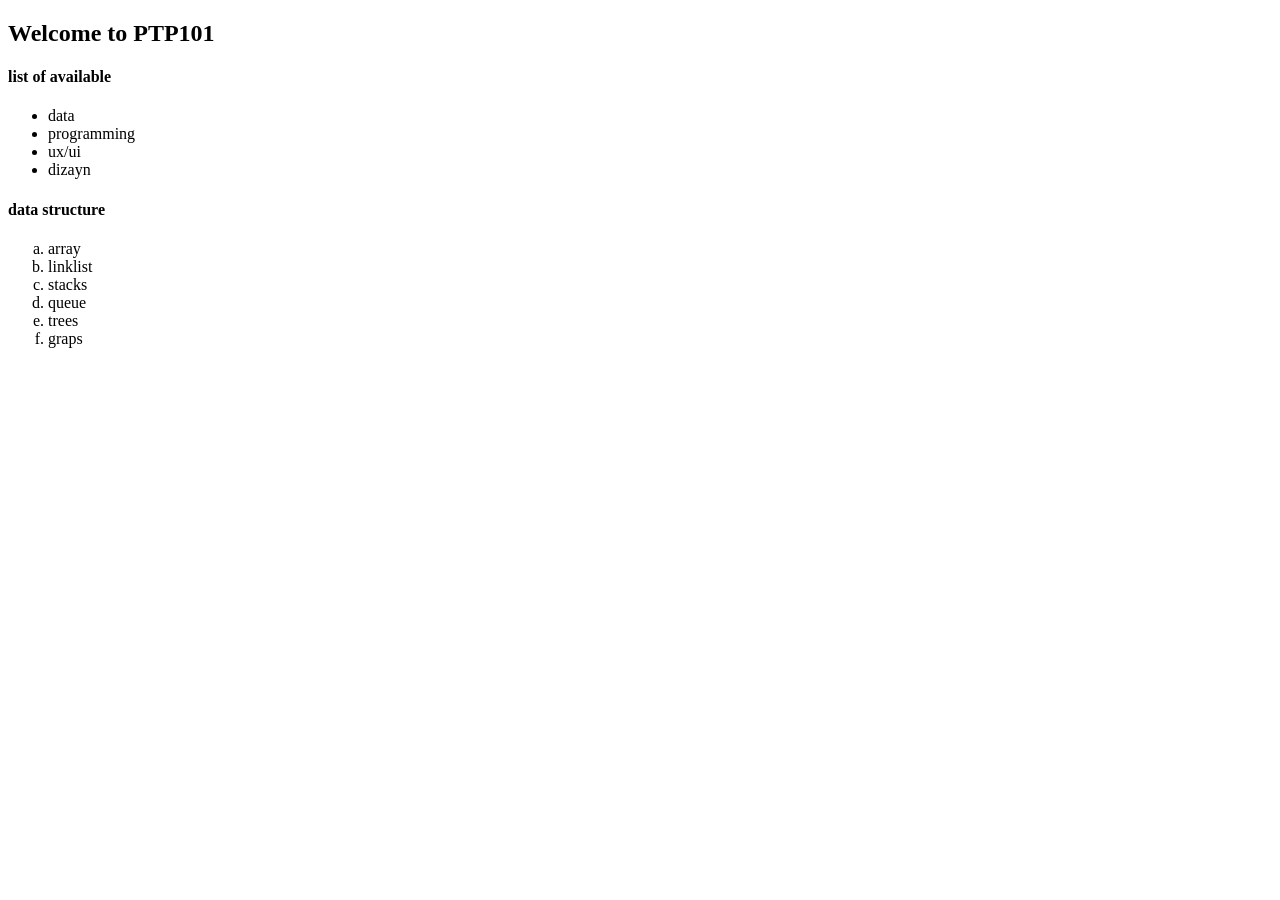
==== 03-HTML-intro/index.html @ ed0d0774 "added 03-HTML-intro folder" ====
<!-- doc -->


<!DOCTYPE html>
<html lang="en">
<head>
    <meta charset="UTF-8">
    <meta name="viewport" content="width=device-width, initial-scale=1.0">
    <title>HTML</title>
</head>
<body>
    <h2>Welcome to PTP101</h2>
    <h4>list of available</h4>

    <ul>
        <li>data</li>
        <li>programming</li>
        <li>ux/ui</li>
        <li>dizayn</li>
    </ul>


    <h4>data structure</h4>


    <ol type="a">
        <li>array</li>
        <li>linklist</li>
        <li>stacks</li>
        <li>queue</li>
        <li>trees</li>
        <li>graps</li>
    </ol>


</body>
</html>
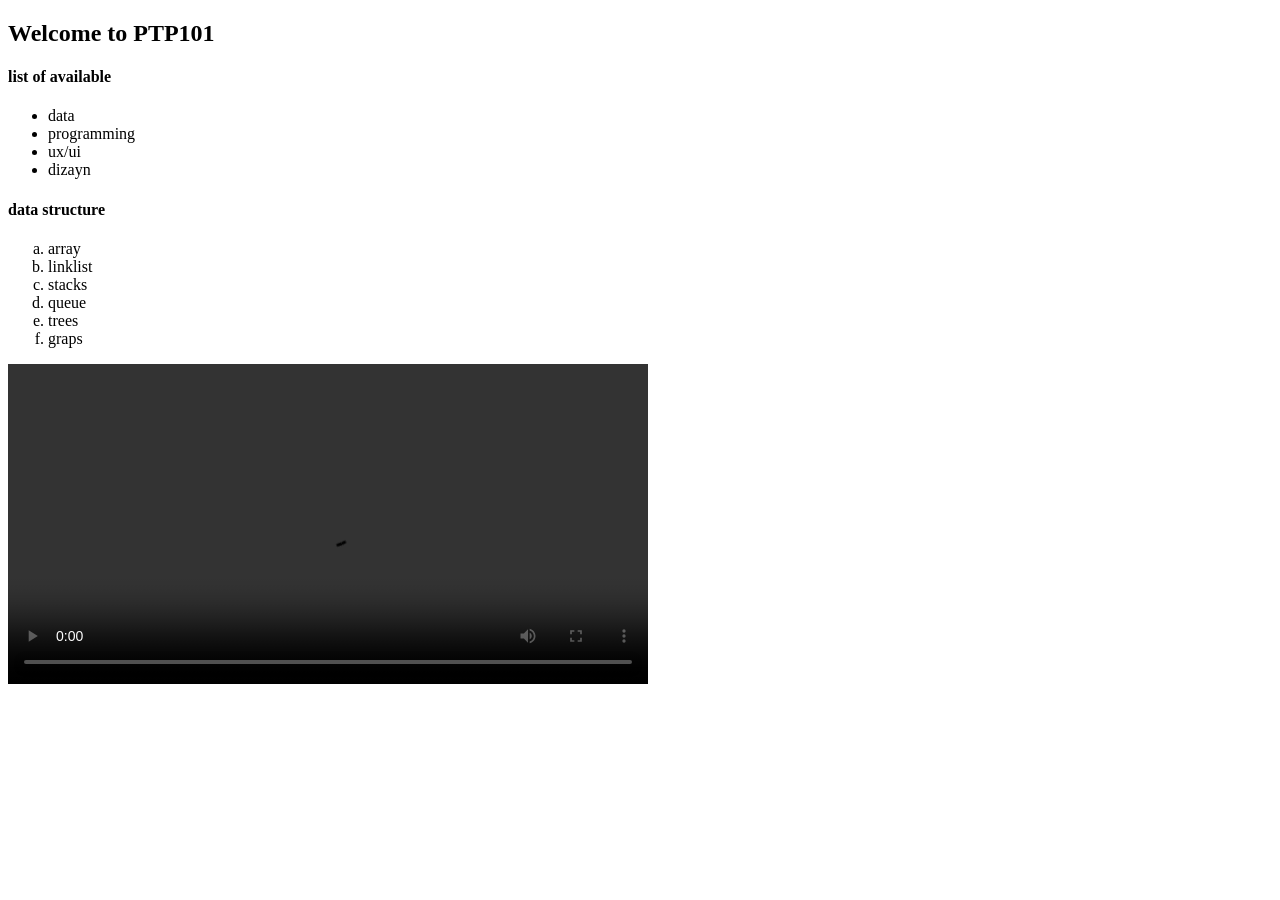
==== commit 6139e04b: "added" ====
--- a/03-HTML-intro/index.html
+++ b/03-HTML-intro/index.html
@@ -1,37 +1,39 @@
 <!-- doc -->
-
 
 <!DOCTYPE html>
 <html lang="en">
-<head>
-    <meta charset="UTF-8">
-    <meta name="viewport" content="width=device-width, initial-scale=1.0">
+  <head>
+    <meta charset="UTF-8" />
+    <meta name="viewport" content="width=device-width, initial-scale=1.0" />
     <title>HTML</title>
-</head>
-<body>
+  </head>
+  <body>
     <h2>Welcome to PTP101</h2>
     <h4>list of available</h4>
 
     <ul>
-        <li>data</li>
-        <li>programming</li>
-        <li>ux/ui</li>
-        <li>dizayn</li>
+      <li>data</li>
+      <li>programming</li>
+      <li>ux/ui</li>
+      <li>dizayn</li>
     </ul>
-
 
     <h4>data structure</h4>
 
-
     <ol type="a">
-        <li>array</li>
-        <li>linklist</li>
-        <li>stacks</li>
-        <li>queue</li>
-        <li>trees</li>
-        <li>graps</li>
+      <li>array</li>
+      <li>linklist</li>
+      <li>stacks</li>
+      <li>queue</li>
+      <li>trees</li>
+      <li>graps</li>
     </ol>
 
-
-</body>
-</html>+    <video controls width="640">
+      <source src="https://www.youtube.com/watch?v=30yA11kqmaQ&list=RD30yA11kqmaQ&start_radio=1" type="video/mp4" />
+      <source src="https://www.youtube.com/watch?v=30yA11kqmaQ&list=RD30yA11kqmaQ&start_radio=1" type="video/webm" />
+      Sizin brauzer video elementini dəstəkləmir. Videonu
+      <a href="videos/my-video.mp4">buradan yükləyə bilərsiniz</a>.
+    </video>
+  </body>
+</html>
